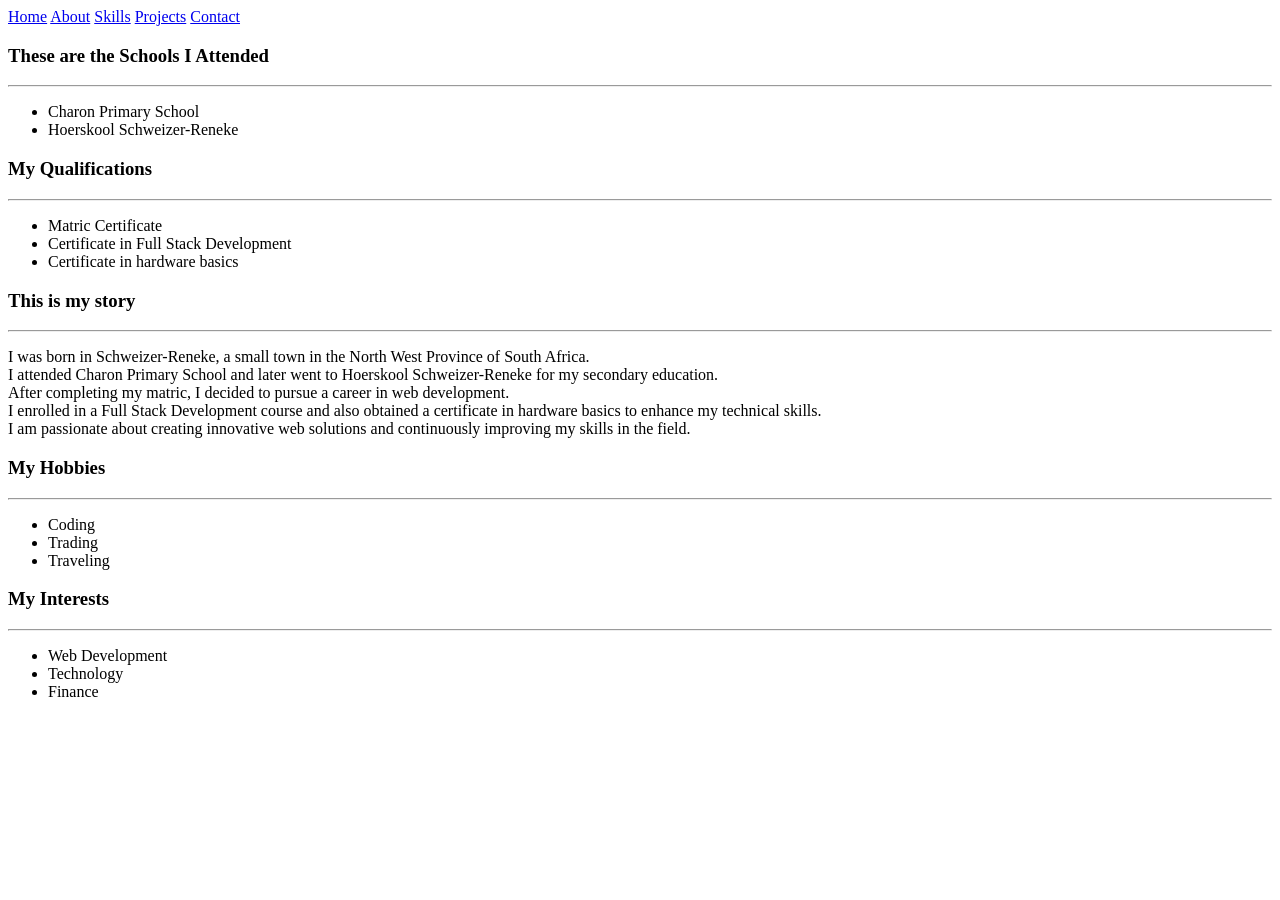
==== bio.html @ 619904de "first commit" ====
<!doctype html>

<html lang="en">
  <head>
    <title>About</title>
  </head>

  <body>
    <header>
      <nav>
        <a href="index.html">Home</a>
        <a href="bio.html">About</a>
        <a href="skills.html">Skills</a>
        <a href="projects.html">Projects</a>
        <a href="contact.html">Contact</a>
      </nav>
    </header>

    <main>
      <section>
        <h3>These are the Schools I Attended</h3>
        <hr />

        <ul>
          <li>Charon Primary School</li>
          <li>Hoerskool Schweizer-Reneke</li>
        </ul>

        <h3>My Qualifications</h3>
        <hr />

        <ul>
          <li>Matric Certificate</li>
          <li>Certificate in Full Stack Development</li>
          <li>Certificate in hardware basics</li>
        </ul>

        <h3>This is my story</h3>
        <hr />

        <p>
          I was born in Schweizer-Reneke, a small town in the North West
          Province of South Africa. <br />
          I attended Charon Primary School and later went to Hoerskool
          Schweizer-Reneke for my secondary education. <br />
          After completing my matric, I decided to pursue a career in web
          development. <br />
          I enrolled in a Full Stack Development course and also obtained a
          certificate in hardware basics to enhance my technical skills. <br />
          I am passionate about creating innovative web solutions and
          continuously improving my skills in the field.
        </p>

        <h3>My Hobbies</h3>
        <hr />

        <ul>
          <li>Coding</li>
          <li>Trading</li>
          <li>Traveling</li>
        </ul>

        <h3>My Interests</h3>
        <hr />

        <ul>
          <li>Web Development</li>
          <li>Technology</li>
          <li>Finance</li>
        </ul>
      </section>
    </main>
  </body>
</html>
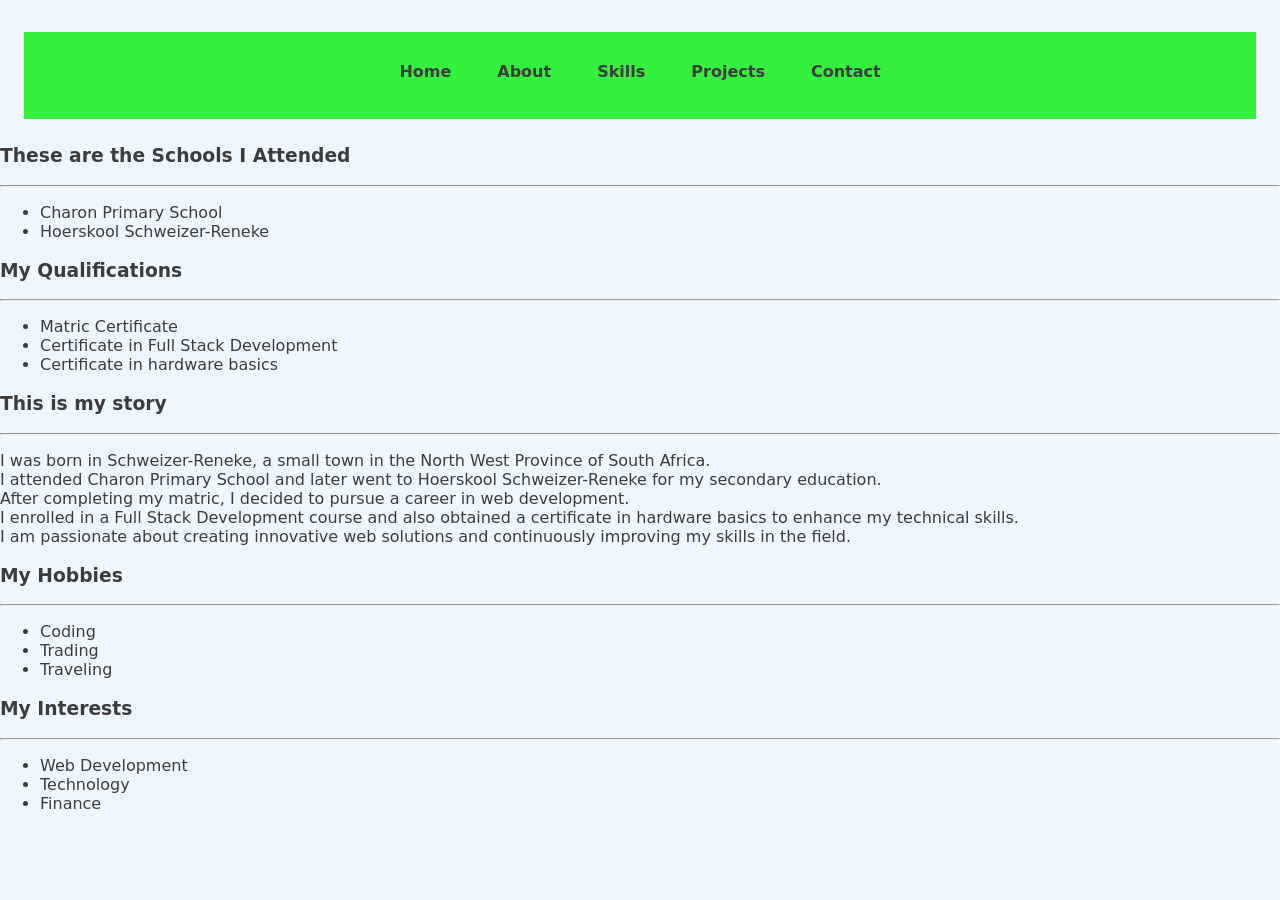
==== commit b96ff3d4: "i added css to my website and made it look better.  I also added a new file called style.css to hold" ====
--- a/bio.html
+++ b/bio.html
@@ -3,6 +3,7 @@
 <html lang="en">
   <head>
     <title>About</title>
+    <link rel="stylesheet" href="style.css" />
   </head>
 
   <body>
--- a/style.css
+++ b/style.css
@@ -0,0 +1,73 @@
+
+html {
+  scroll-behavior: smooth;
+}
+
+body {
+  margin: 0;
+  font-family: Inter, ui-sans-serif, system-ui, -apple-system, BlinkMacSystemFont, "Segoe UI", sans-serif;
+  color: rgb(61, 60, 60);
+  background-color: aliceblue;
+}
+
+header {
+  text-align: center;
+  padding: 2rem 1.5rem 0.5rem;
+}
+
+
+
+header h1 {
+  font-size: 50px;
+  letter-spacing: 0.08em;
+  text-transform: uppercase;
+  margin-top: 1.5rem;
+  
+}
+
+header h2 {
+  font-size: 1.5rem;
+  font-weight: 500;
+  margin: 0.45rem 0 1rem 0;
+}
+
+nav {
+  display: flex;
+  margin: 0;
+  padding: 10px;
+  background-color: rgb(51, 241, 60);
+
+  
+  display: flex;
+  flex-wrap: wrap;
+  justify-content: center;
+  gap: 0.75rem;
+  padding: 1rem 1.5rem 1.5rem;
+  
+
+  
+}
+
+nav a {
+  align-items: center;
+  justify-content: center;
+  padding: 0.8rem 1rem;
+  border-radius: 999px;
+  border: 1px solid transparent;
+  color: var(--text);
+  text-decoration: none;
+  font-weight: 600;
+  transition: transform 180ms ease, background 180ms ease, border-color 180ms ease;
+}
+
+nav button {
+  align-items: center;
+  justify-content: center;
+  padding: 0.8rem 1rem;
+  border-radius: 999px;
+  border: 1px solid transparent;
+  color: var(--text);
+  text-decoration: none;
+  font-weight: 600;
+  transition: transform 180ms ease, background 180ms ease, border-color 180ms ease;}
+
